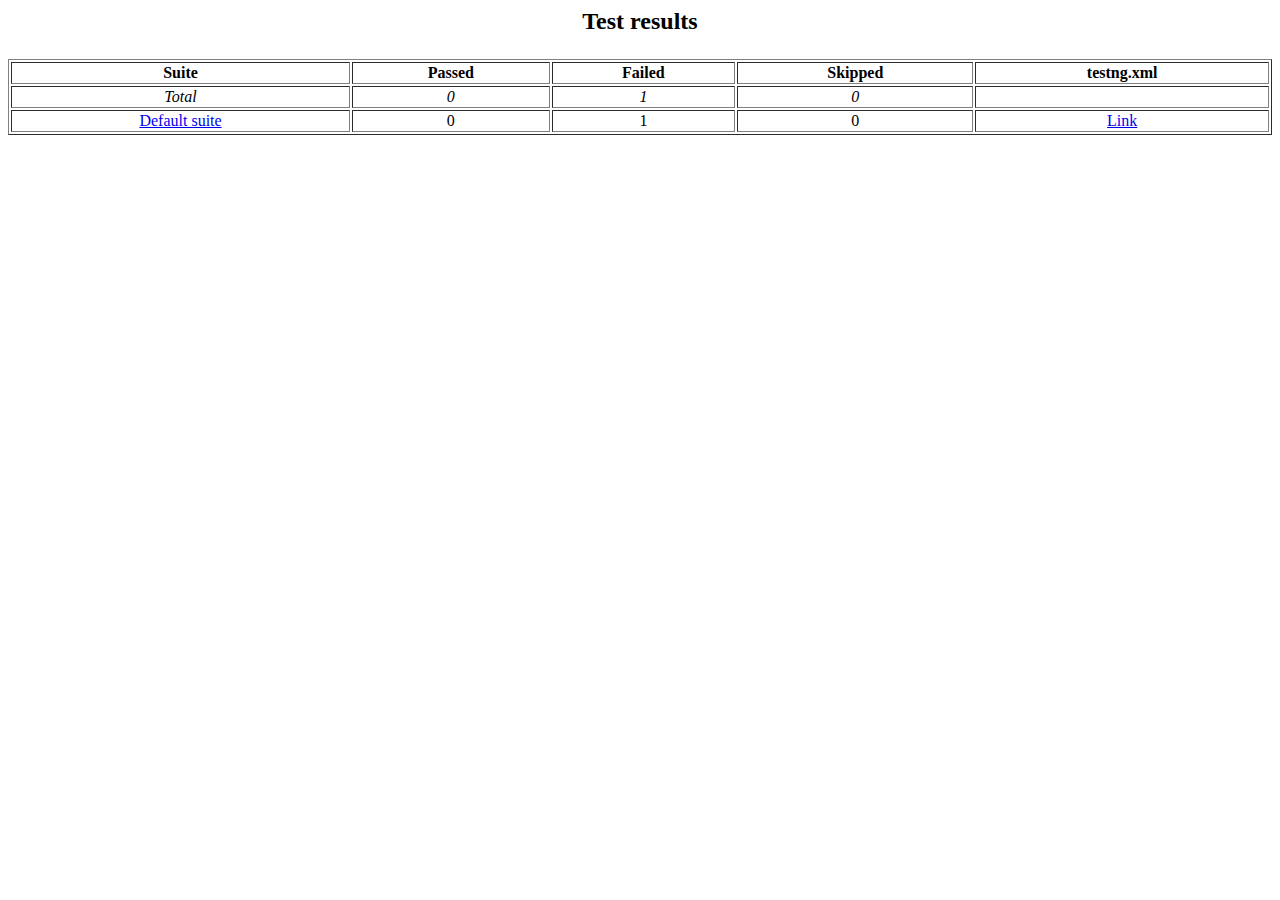
==== test-output/old/index.html @ 3b1479f1 "Changes to TestNG TEst Cases" ====
<html>
<head><title></title><link href="./testng.css" rel="stylesheet" type="text/css" />
<link href="./my-testng.css" rel="stylesheet" type="text/css" />
</head><body>
<h2><p align='center'>Test results</p></h2>
<table border='1' width='100%' class='main-page'><tr><th>Suite</th><th>Passed</th><th>Failed</th><th>Skipped</th><th>testng.xml</th></tr>
<tr align='center' class='invocation-failed'><td><em>Total</em></td><td><em>0</em></td><td><em>1</em></td><td><em>0</em></td><td>&nbsp;</td></tr>
<tr align='center' class='invocation-failed'><td><a href='Default suite/index.html'>Default suite</a></td>
<td>0</td><td>1</td><td>0</td><td><a href='Default suite/testng.xml.html'>Link</a></td></tr></table></body></html>
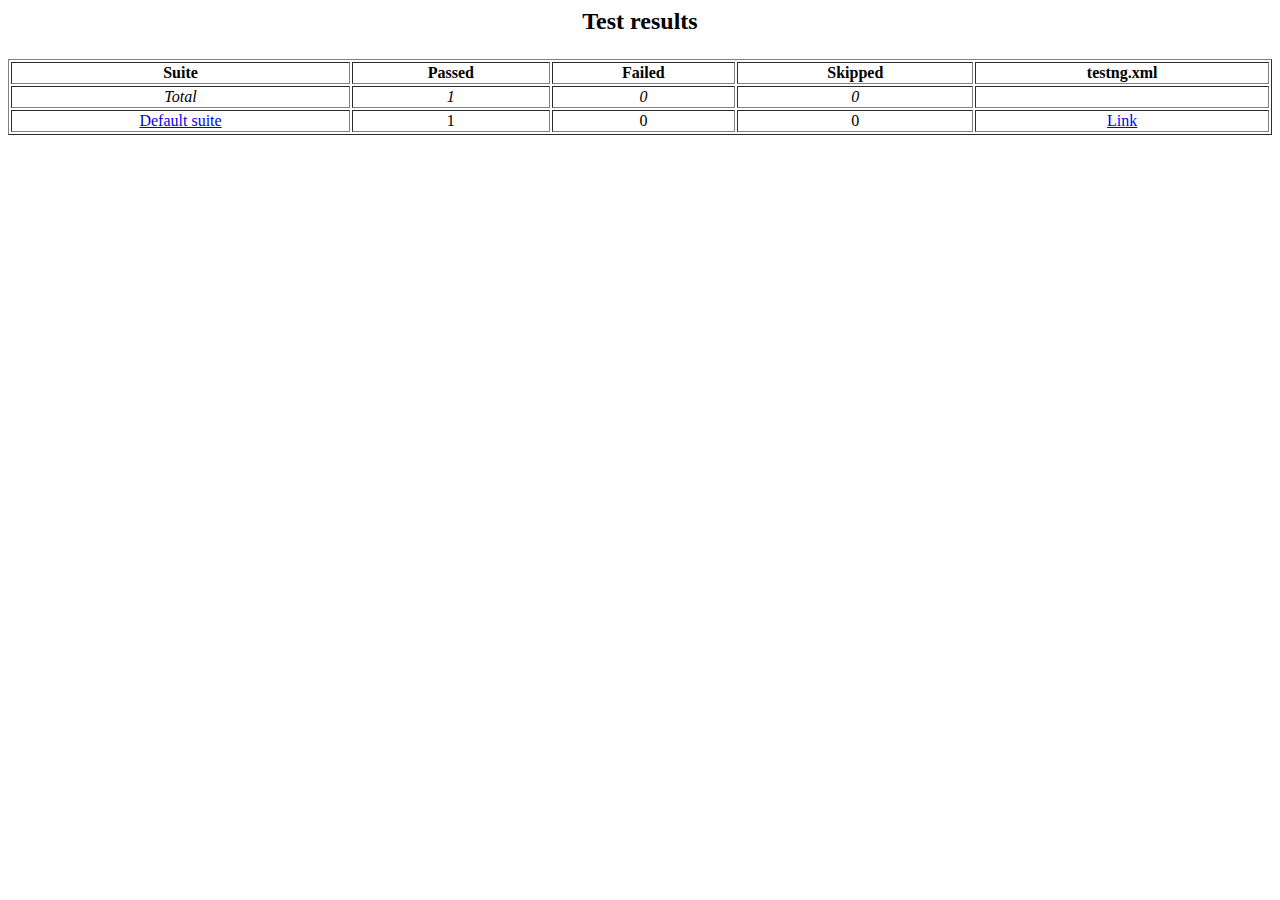
==== commit 7ae54e3c: "Merging" ====
--- a/test-output/old/index.html
+++ b/test-output/old/index.html
@@ -1,9 +1,9 @@
 <html>
-<head><title></title><link href="./testng.css" rel="stylesheet" type="text/css" />
+<head><title>Test results</title><link href="./testng.css" rel="stylesheet" type="text/css" />
 <link href="./my-testng.css" rel="stylesheet" type="text/css" />
 </head><body>
 <h2><p align='center'>Test results</p></h2>
 <table border='1' width='100%' class='main-page'><tr><th>Suite</th><th>Passed</th><th>Failed</th><th>Skipped</th><th>testng.xml</th></tr>
-<tr align='center' class='invocation-failed'><td><em>Total</em></td><td><em>0</em></td><td><em>1</em></td><td><em>0</em></td><td>&nbsp;</td></tr>
-<tr align='center' class='invocation-failed'><td><a href='Default suite/index.html'>Default suite</a></td>
-<td>0</td><td>1</td><td>0</td><td><a href='Default suite/testng.xml.html'>Link</a></td></tr></table></body></html>
+<tr align='center' class='invocation-passed'><td><em>Total</em></td><td><em>1</em></td><td><em>0</em></td><td><em>0</em></td><td>&nbsp;</td></tr>
+<tr align='center' class='invocation-passed'><td><a href='Default suite/index.html'>Default suite</a></td>
+<td>1</td><td>0</td><td>0</td><td><a href='Default suite/testng.xml.html'>Link</a></td></tr></table></body></html>
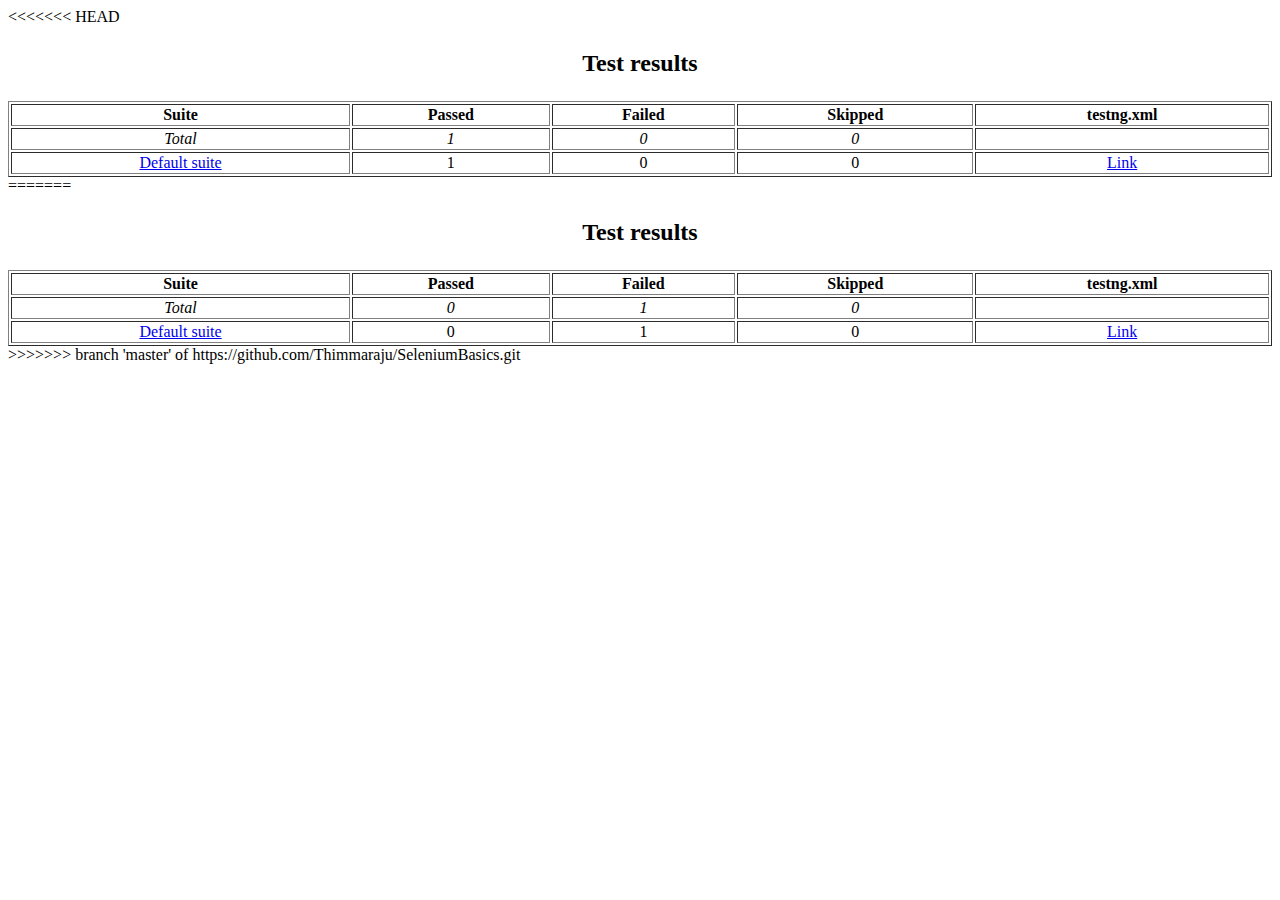
==== commit d3b31ec8: "Merge branch 'master' of https://github.com/Thimmaraju/SeleniumBasics.git" ====
--- a/test-output/old/index.html
+++ b/test-output/old/index.html
@@ -1,4 +1,5 @@
 <html>
+<<<<<<< HEAD
 <head><title>Test results</title><link href="./testng.css" rel="stylesheet" type="text/css" />
 <link href="./my-testng.css" rel="stylesheet" type="text/css" />
 </head><body>
@@ -7,3 +8,13 @@
 <tr align='center' class='invocation-passed'><td><em>Total</em></td><td><em>1</em></td><td><em>0</em></td><td><em>0</em></td><td>&nbsp;</td></tr>
 <tr align='center' class='invocation-passed'><td><a href='Default suite/index.html'>Default suite</a></td>
 <td>1</td><td>0</td><td>0</td><td><a href='Default suite/testng.xml.html'>Link</a></td></tr></table></body></html>
+=======
+<head><title></title><link href="./testng.css" rel="stylesheet" type="text/css" />
+<link href="./my-testng.css" rel="stylesheet" type="text/css" />
+</head><body>
+<h2><p align='center'>Test results</p></h2>
+<table border='1' width='100%' class='main-page'><tr><th>Suite</th><th>Passed</th><th>Failed</th><th>Skipped</th><th>testng.xml</th></tr>
+<tr align='center' class='invocation-failed'><td><em>Total</em></td><td><em>0</em></td><td><em>1</em></td><td><em>0</em></td><td>&nbsp;</td></tr>
+<tr align='center' class='invocation-failed'><td><a href='Default suite/index.html'>Default suite</a></td>
+<td>0</td><td>1</td><td>0</td><td><a href='Default suite/testng.xml.html'>Link</a></td></tr></table></body></html>
+>>>>>>> branch 'master' of https://github.com/Thimmaraju/SeleniumBasics.git
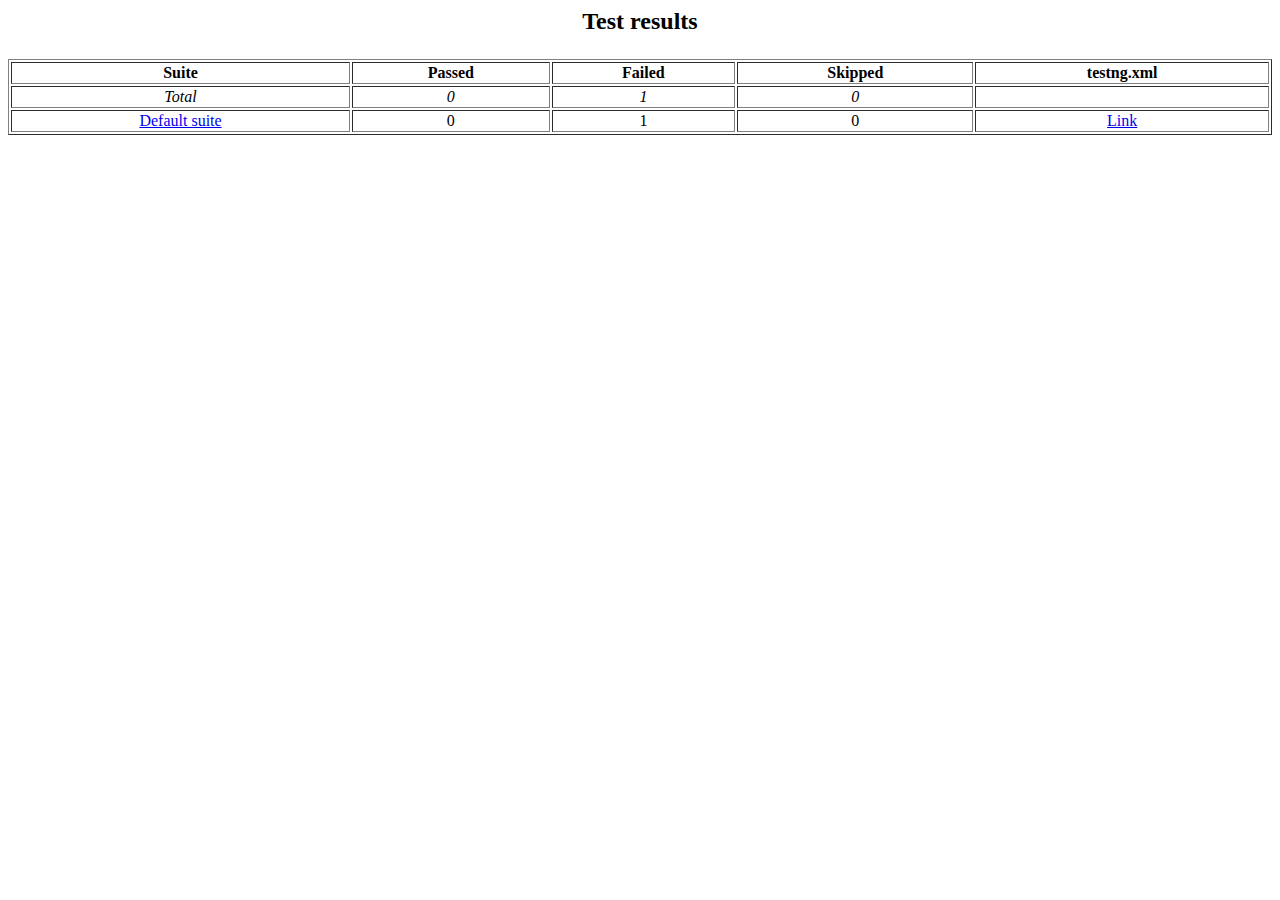
==== commit cc5bba06: "Craeted a package" ====
--- a/test-output/old/index.html
+++ b/test-output/old/index.html
@@ -1,14 +1,4 @@
 <html>
-<<<<<<< HEAD
-<head><title>Test results</title><link href="./testng.css" rel="stylesheet" type="text/css" />
-<link href="./my-testng.css" rel="stylesheet" type="text/css" />
-</head><body>
-<h2><p align='center'>Test results</p></h2>
-<table border='1' width='100%' class='main-page'><tr><th>Suite</th><th>Passed</th><th>Failed</th><th>Skipped</th><th>testng.xml</th></tr>
-<tr align='center' class='invocation-passed'><td><em>Total</em></td><td><em>1</em></td><td><em>0</em></td><td><em>0</em></td><td>&nbsp;</td></tr>
-<tr align='center' class='invocation-passed'><td><a href='Default suite/index.html'>Default suite</a></td>
-<td>1</td><td>0</td><td>0</td><td><a href='Default suite/testng.xml.html'>Link</a></td></tr></table></body></html>
-=======
 <head><title></title><link href="./testng.css" rel="stylesheet" type="text/css" />
 <link href="./my-testng.css" rel="stylesheet" type="text/css" />
 </head><body>
@@ -17,4 +7,3 @@
 <tr align='center' class='invocation-failed'><td><em>Total</em></td><td><em>0</em></td><td><em>1</em></td><td><em>0</em></td><td>&nbsp;</td></tr>
 <tr align='center' class='invocation-failed'><td><a href='Default suite/index.html'>Default suite</a></td>
 <td>0</td><td>1</td><td>0</td><td><a href='Default suite/testng.xml.html'>Link</a></td></tr></table></body></html>
->>>>>>> branch 'master' of https://github.com/Thimmaraju/SeleniumBasics.git
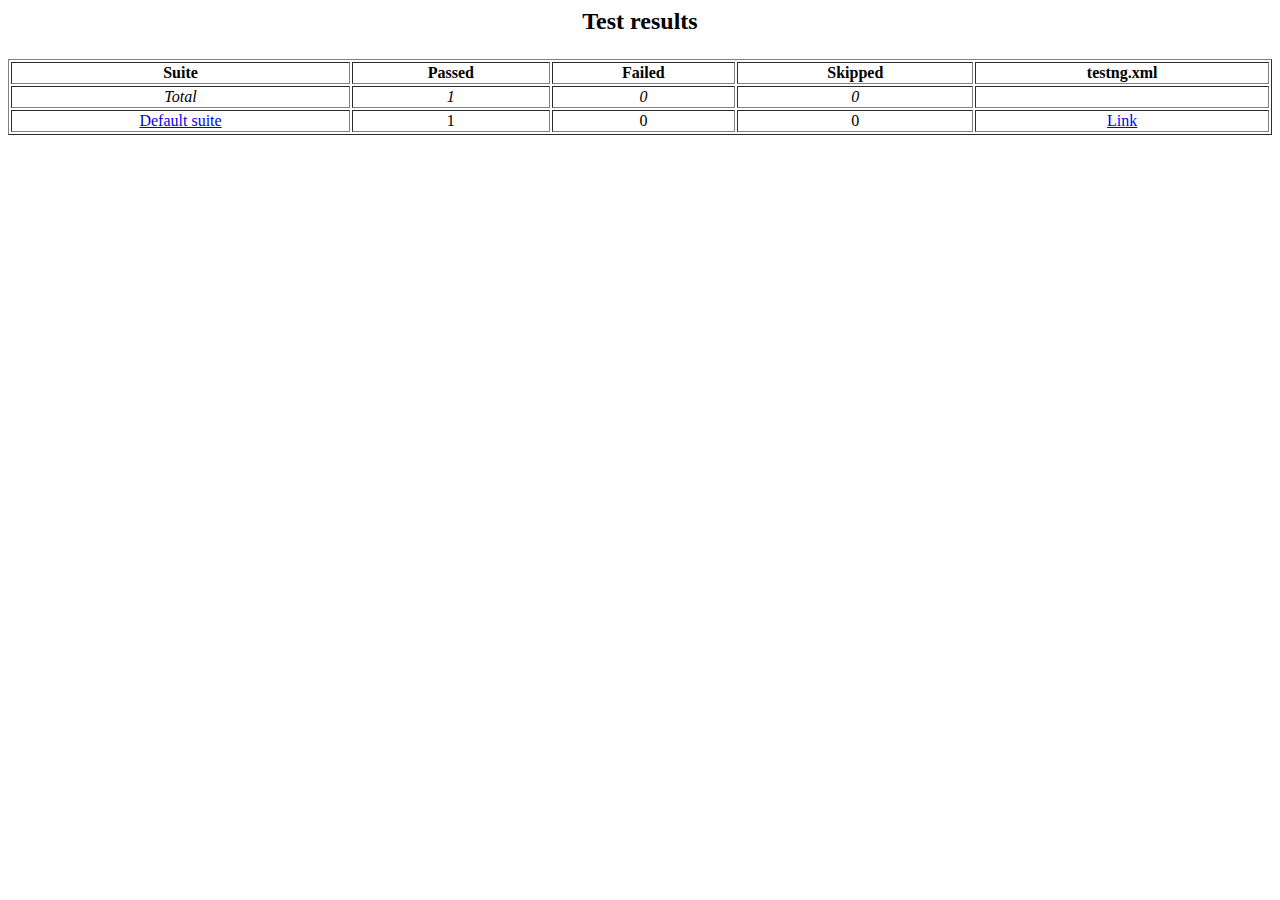
==== commit 93d1a39e: "test" ====
--- a/test-output/old/index.html
+++ b/test-output/old/index.html
@@ -4,6 +4,6 @@
 </head><body>
 <h2><p align='center'>Test results</p></h2>
 <table border='1' width='100%' class='main-page'><tr><th>Suite</th><th>Passed</th><th>Failed</th><th>Skipped</th><th>testng.xml</th></tr>
-<tr align='center' class='invocation-failed'><td><em>Total</em></td><td><em>0</em></td><td><em>1</em></td><td><em>0</em></td><td>&nbsp;</td></tr>
-<tr align='center' class='invocation-failed'><td><a href='Default suite/index.html'>Default suite</a></td>
-<td>0</td><td>1</td><td>0</td><td><a href='Default suite/testng.xml.html'>Link</a></td></tr></table></body></html>
+<tr align='center' class='invocation-passed'><td><em>Total</em></td><td><em>1</em></td><td><em>0</em></td><td><em>0</em></td><td>&nbsp;</td></tr>
+<tr align='center' class='invocation-passed'><td><a href='Default suite/index.html'>Default suite</a></td>
+<td>1</td><td>0</td><td>0</td><td><a href='Default suite/testng.xml.html'>Link</a></td></tr></table></body></html>
